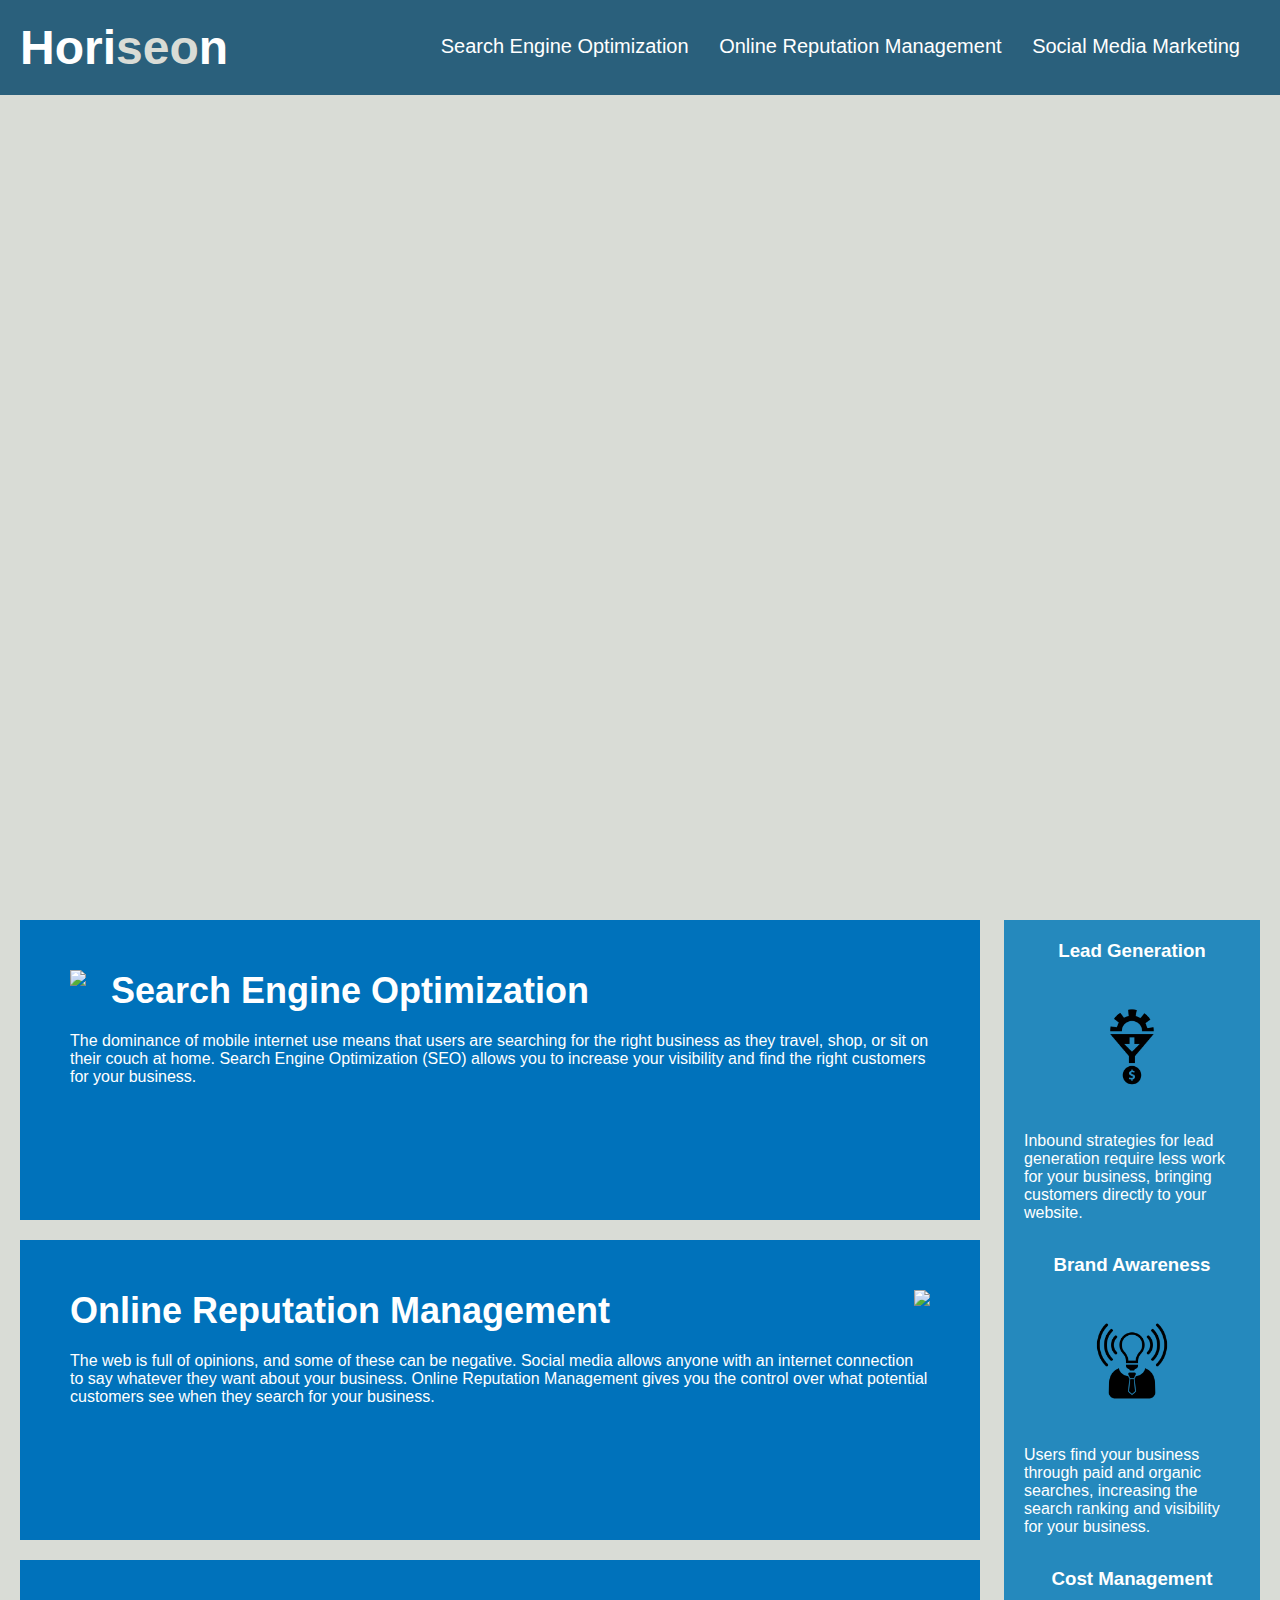
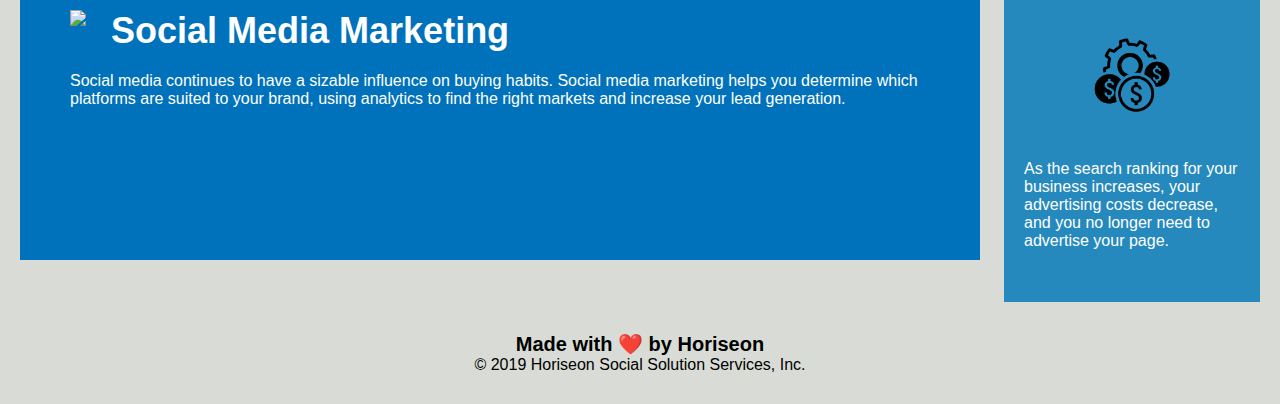
==== 02-Challenge/Develop/index.html @ 584c1e33 "initial commit" ====
<!DOCTYPE html>
<html lang="en-us">

<head>
    <meta charset="UTF-8" />
    <link rel="stylesheet" href="./assets/css/style.css">
    <title>website</title>
</head>

<body>
    <div class="header">
        <h1>Hori<span class="seo">seo</span>n</h1>
        <div>
            <ul>
                <li>
                    <a href="#search-engine-optimization">Search Engine Optimization</a>
                </li>
                <li>
                    <a href="#online-reputation-management">Online Reputation Management</a>
                </li>
                <li>
                    <a href="#social-media-marketing">Social Media Marketing</a>
                </li>
            </ul>
        </div>
    </div>
    <div class="hero"></div>
    <div class="content">
        <div class="search-engine-optimization">
            <img src="./assets/images/search-engine-optimization.jpg" class="float-left" />
            <h2>Search Engine Optimization</h2>
            <p>
                The dominance of mobile internet use means that users are searching for the right business as they travel, shop, or sit on their couch at home. Search Engine Optimization (SEO) allows you to increase your visibility and find the right customers for your business.
            </p>
        </div>
        <div id="online-reputation-management" class="online-reputation-management">
            <img src="./assets/images/online-reputation-management.jpg" class="float-right" />
            <h2>Online Reputation Management</h2>
            <p>
                The web is full of opinions, and some of these can be negative. Social media allows anyone with an internet connection to say whatever they want about your business. Online Reputation Management gives you the control over what potential customers see when they search for your business.
            </p>
        </div>
        <div id="social-media-marketing" class="social-media-marketing">
            <img src="./assets/images/social-media-marketing.jpg" class="float-left" />
            <h2>Social Media Marketing</h2>
            <p>
                Social media continues to have a sizable influence on buying habits. Social media marketing helps you determine which platforms are suited to your brand, using analytics to find the right markets and increase your lead generation.
            </p>
        </div>
    </div>
    <div class="benefits">
        <div class="benefit-lead">
            <h3>Lead Generation</h3>
            <img src="./assets/images/lead-generation.png" />
            <p>
                Inbound strategies for lead generation require less work for your business, bringing customers directly to your website.
            </p>
        </div>
        <div class="benefit-brand">
            <h3>Brand Awareness</h3>
            <img src="./assets/images/brand-awareness.png" />
            <p>
                Users find your business through paid and organic searches, increasing the search ranking and visibility for your business.
            </p>
        </div>
        <div class="benefit-cost">
            <h3>Cost Management</h3>
            <img src="./assets/images/cost-management.png" />
            <p>
                As the search ranking for your business increases, your advertising costs decrease, and you no longer need to advertise your page.
            </p>
        </div>
    </div>
    <div class="footer">
        <h2>Made with ❤️️ by Horiseon</h2>
        <p>
            &copy; 2019 Horiseon Social Solution Services, Inc.
        </p>
    </div>
</body>

</html>
---- 02-Challenge/Develop/assets/css/style.css ----
* {
    box-sizing: border-box;
    padding: 0;
    margin: 0;
}

body {
    background-color: #d9dcd6;
}

.header {
    padding: 20px;
    font-family: 'Trebuchet MS', 'Lucida Sans Unicode', 'Lucida Grande', 'Lucida Sans', Arial, sans-serif;
    background-color: #2a607c;
    color: #ffffff;
}

.header h1 {
    display: inline-block;
    font-size: 48px;
}

.header h1 .seo {
    color: #d9dcd6;
}

.header div {
    padding-top: 15px;
    margin-right: 20px;
    float: right;
    font-family: 'Gill Sans', 'Gill Sans MT', Calibri, 'Trebuchet MS', sans-serif;
    font-size: 20px;
}

.header div ul {
    list-style-type: none;
}

.header div ul li {
    display: inline-block;
    margin-left: 25px;
}

a {
    color: #ffffff;
    text-decoration: none;
}

p {
    font-size: 16px;
}

.hero {
    height: 800px;
    width: 100%;
    margin-bottom: 25px;
    background-image: url("../images/digital-marketing-meeting.jpg");
    background-size: cover;
    background-position: center;
}

.float-left {
    float: left;
    margin-right: 25px;
}

.float-right {
    float: right;
    margin-left: 25px;
}

.content {
    width: 75%;
    display: inline-block;
    margin-left: 20px;
}

.benefits {
    margin-right: 20px;
    padding: 20px;
    clear: both;
    float: right;
    width: 20%;
    height: 100%;
    font-family: 'Gill Sans', 'Gill Sans MT', Calibri, 'Trebuchet MS', sans-serif;
    background-color: #2589bd;
}

.benefit-lead {
    margin-bottom: 32px;
    color: #ffffff;
}

.benefit-brand {
    margin-bottom: 32px;
    color: #ffffff;
}

.benefit-cost {
    margin-bottom: 32px;
    color: #ffffff;
}

.benefit-lead h3 {
    margin-bottom: 10px;
    text-align: center;
}

.benefit-brand h3 {
    margin-bottom: 10px;
    text-align: center;
}

.benefit-cost h3 {
    margin-bottom: 10px;
    text-align: center;
}

.benefit-lead img {
    display: block;
    margin: 10px auto;
    max-width: 150px;
}

.benefit-brand img {
    display: block;
    margin: 10px auto;
    max-width: 150px;
}

.benefit-cost img {
    display: block;
    margin: 10px auto;
    max-width: 150px;
}

.search-engine-optimization {
    margin-bottom: 20px;
    padding: 50px;
    height: 300px;
    font-family: 'Gill Sans', 'Gill Sans MT', Calibri, 'Trebuchet MS', sans-serif;
    background-color: #0072bb;
    color: #ffffff;
}

.online-reputation-management {
    margin-bottom: 20px;
    padding: 50px;
    height: 300px;
    font-family: 'Gill Sans', 'Gill Sans MT', Calibri, 'Trebuchet MS', sans-serif;
    background-color: #0072bb;
    color: #ffffff;
}

.social-media-marketing {
    margin-bottom: 20px;
    padding: 50px;
    height: 300px;
    font-family: 'Gill Sans', 'Gill Sans MT', Calibri, 'Trebuchet MS', sans-serif;
    background-color: #0072bb;
    color: #ffffff;
}

.search-engine-optimization img {
    max-height: 200px;
}

.online-reputation-management img {
    max-height: 200px;
}

.social-media-marketing img {
    max-height: 200px;
}

.search-engine-optimization h2 {
    margin-bottom: 20px;
    font-size: 36px;
}

.online-reputation-management h2 {
    margin-bottom: 20px;
    font-size: 36px;
}

.social-media-marketing h2 {
    margin-bottom: 20px;
    font-size: 36px;
}

.footer {
    padding: 30px;
    clear: both;
    font-family: 'Trebuchet MS', 'Lucida Sans Unicode', 'Lucida Grande', 'Lucida Sans', Arial, sans-serif;
    text-align: center;
}

.footer h2 {
    font-size: 20px;
}
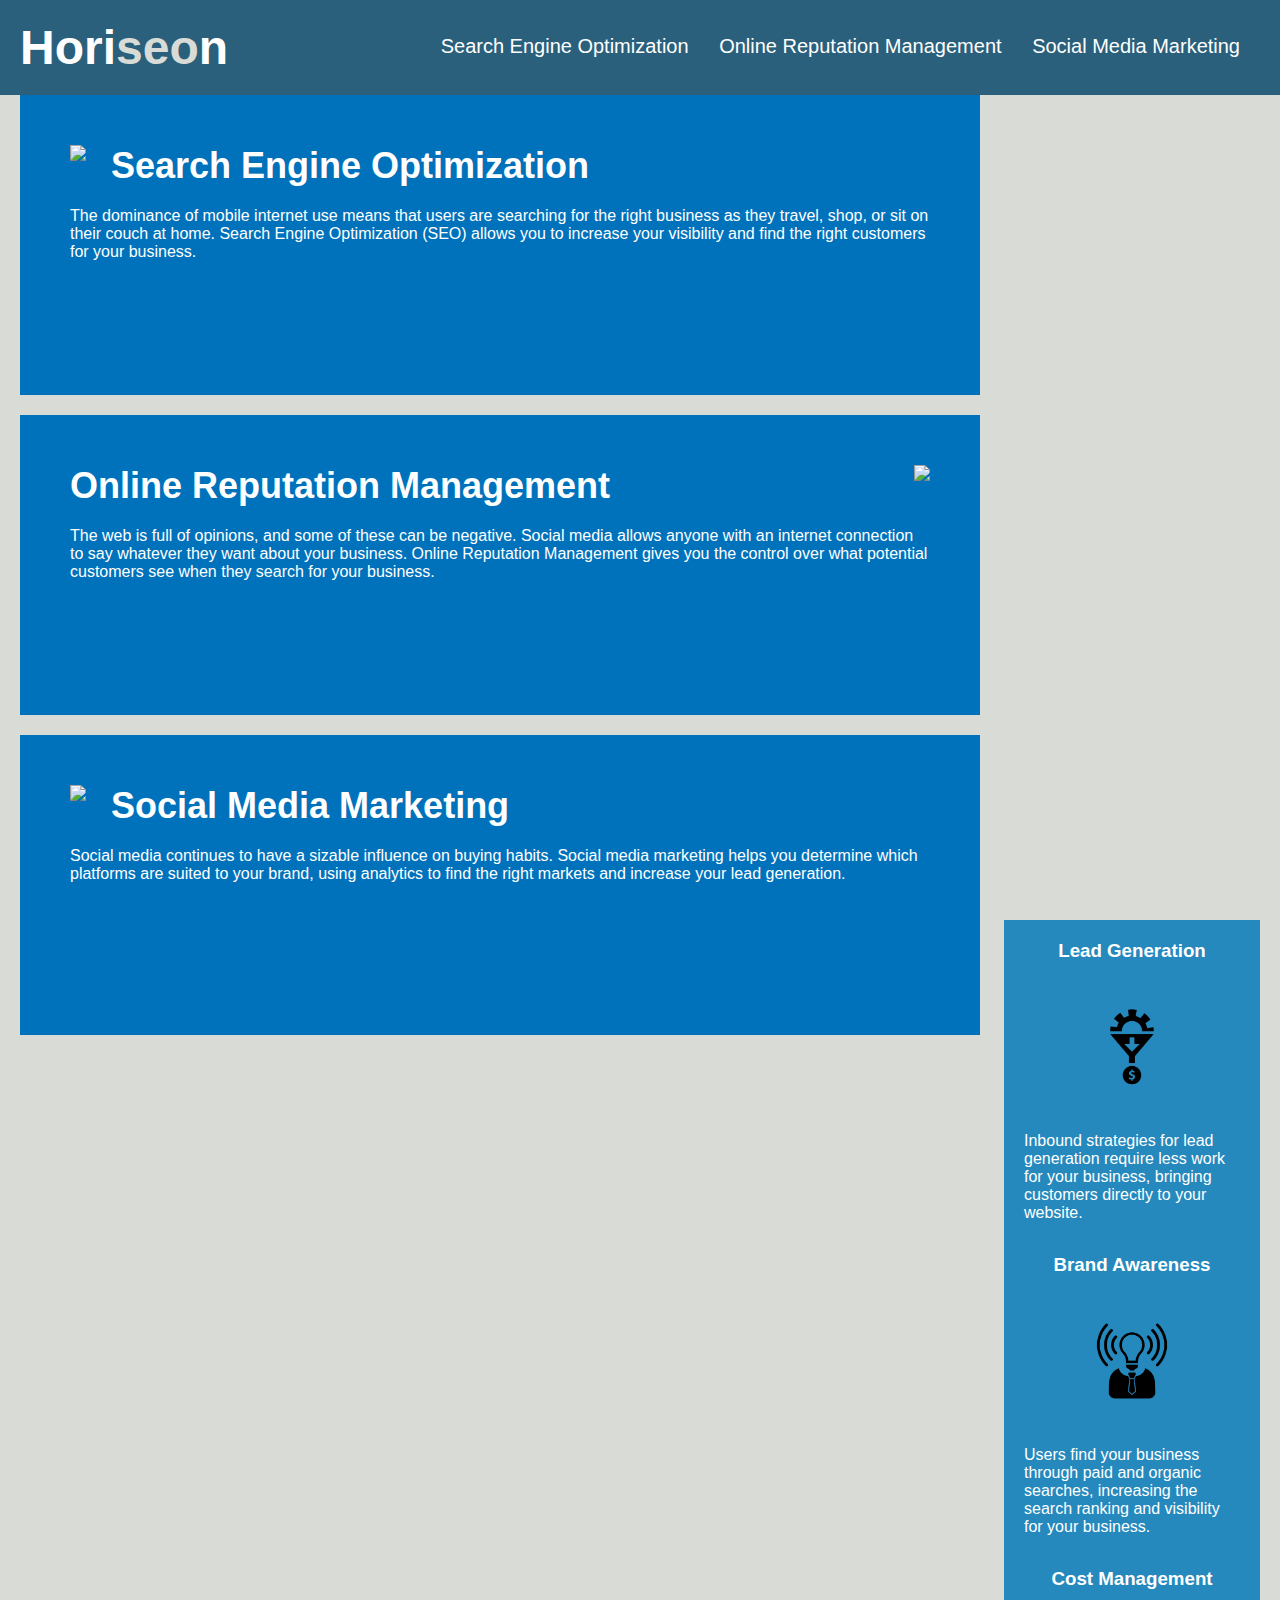
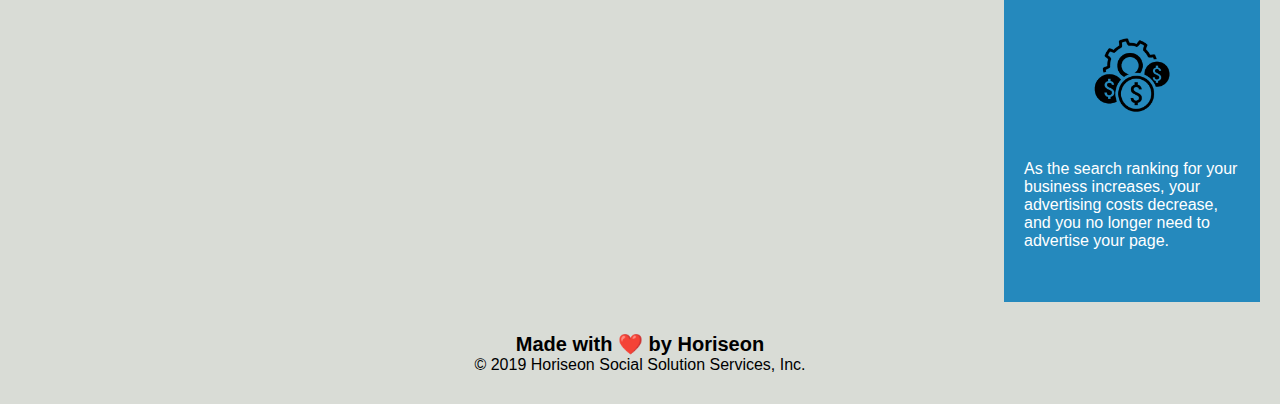
==== commit e8739018: "saving updated first section" ====
--- a/02-Challenge/Develop/index.html
+++ b/02-Challenge/Develop/index.html
@@ -8,9 +8,9 @@
 </head>
 
 <body>
-    <div class="header">
-        <h1>Hori<span class="seo">seo</span>n</h1>
-        <div>
+    <header>
+        <h1>Hori<span id="seo">seo</span>n</h1>
+        <section class="link-list">
             <ul>
                 <li>
                     <a href="#search-engine-optimization">Search Engine Optimization</a>
@@ -22,9 +22,9 @@
                     <a href="#social-media-marketing">Social Media Marketing</a>
                 </li>
             </ul>
-        </div>
-    </div>
-    <div class="hero"></div>
+        </section>
+    </header>
+    <section id="hero"></div>
     <div class="content">
         <div class="search-engine-optimization">
             <img src="./assets/images/search-engine-optimization.jpg" class="float-left" />
@@ -47,7 +47,7 @@
                 Social media continues to have a sizable influence on buying habits. Social media marketing helps you determine which platforms are suited to your brand, using analytics to find the right markets and increase your lead generation.
             </p>
         </div>
-    </div>
+    </section>
     <div class="benefits">
         <div class="benefit-lead">
             <h3>Lead Generation</h3>
--- a/02-Challenge/Develop/assets/css/style.css
+++ b/02-Challenge/Develop/assets/css/style.css
@@ -8,36 +8,32 @@
     background-color: #d9dcd6;
 }
 
-.header {
+header {
     padding: 20px;
     font-family: 'Trebuchet MS', 'Lucida Sans Unicode', 'Lucida Grande', 'Lucida Sans', Arial, sans-serif;
     background-color: #2a607c;
     color: #ffffff;
 }
 
-.header h1 {
+h1 {
     display: inline-block;
     font-size: 48px;
 }
 
-.header h1 .seo {
+#seo {
     color: #d9dcd6;
 }
 
-.header div {
+.link-list {
     padding-top: 15px;
     margin-right: 20px;
     float: right;
     font-family: 'Gill Sans', 'Gill Sans MT', Calibri, 'Trebuchet MS', sans-serif;
     font-size: 20px;
 }
-
-.header div ul {
+.link-list ul li{
     list-style-type: none;
-}
-
-.header div ul li {
-    display: inline-block;
+    display: inline;
     margin-left: 25px;
 }
 
@@ -50,7 +46,7 @@
     font-size: 16px;
 }
 
-.hero {
+#hero {
     height: 800px;
     width: 100%;
     margin-bottom: 25px;
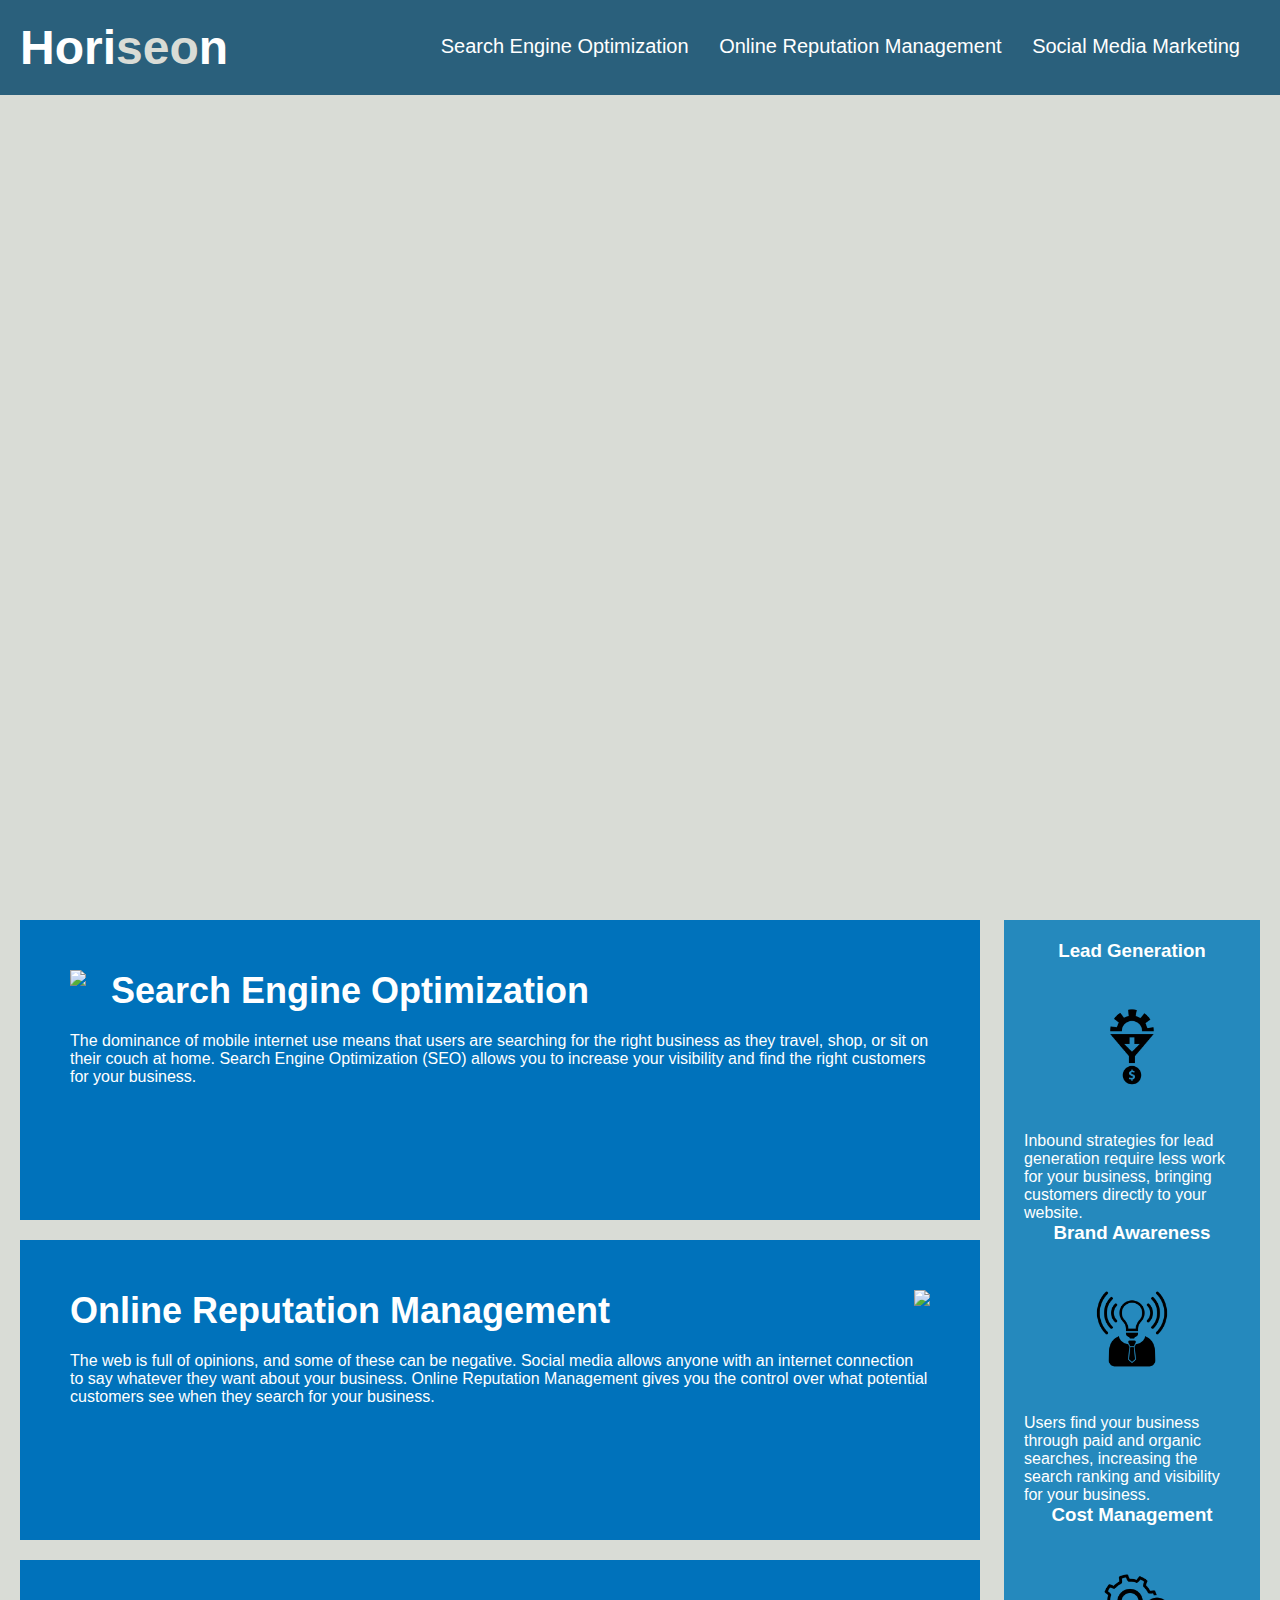
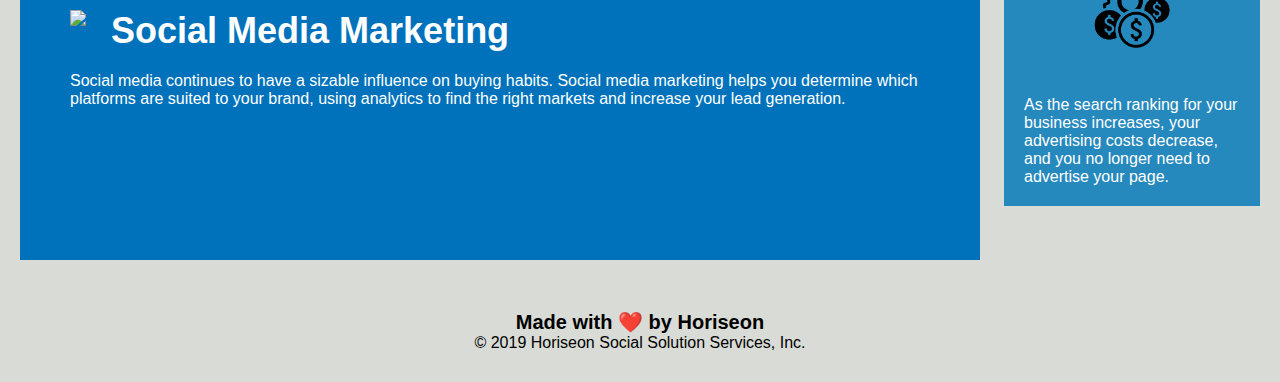
==== commit d7234388: "slight originization" ====
--- a/02-Challenge/Develop/index.html
+++ b/02-Challenge/Develop/index.html
@@ -24,59 +24,61 @@
             </ul>
         </section>
     </header>
-    <section id="hero"></div>
-    <div class="content">
-        <div class="search-engine-optimization">
+<section id="hero"></section>
+    <section id="content">
+        <section class="information">
             <img src="./assets/images/search-engine-optimization.jpg" class="float-left" />
             <h2>Search Engine Optimization</h2>
             <p>
                 The dominance of mobile internet use means that users are searching for the right business as they travel, shop, or sit on their couch at home. Search Engine Optimization (SEO) allows you to increase your visibility and find the right customers for your business.
             </p>
-        </div>
-        <div id="online-reputation-management" class="online-reputation-management">
-            <img src="./assets/images/online-reputation-management.jpg" class="float-right" />
+        </section>
+
+        <section class="information">
+            <img src="./assets/images/online-reputation-management.jpg" id="float-right" />
             <h2>Online Reputation Management</h2>
             <p>
                 The web is full of opinions, and some of these can be negative. Social media allows anyone with an internet connection to say whatever they want about your business. Online Reputation Management gives you the control over what potential customers see when they search for your business.
             </p>
-        </div>
-        <div id="social-media-marketing" class="social-media-marketing">
+        </section>
+
+        <section class="information">
             <img src="./assets/images/social-media-marketing.jpg" class="float-left" />
             <h2>Social Media Marketing</h2>
             <p>
                 Social media continues to have a sizable influence on buying habits. Social media marketing helps you determine which platforms are suited to your brand, using analytics to find the right markets and increase your lead generation.
             </p>
-        </div>
+        </section>
     </section>
-    <div class="benefits">
-        <div class="benefit-lead">
+    <section class="benefits">
+        
             <h3>Lead Generation</h3>
-            <img src="./assets/images/lead-generation.png" />
+            <img class ="pictures" src="./assets/images/lead-generation.png" alt="funnel money"/> 
             <p>
                 Inbound strategies for lead generation require less work for your business, bringing customers directly to your website.
             </p>
-        </div>
-        <div class="benefit-brand">
+        
+        
             <h3>Brand Awareness</h3>
-            <img src="./assets/images/brand-awareness.png" />
+            <img class="pictures" src="./assets/images/brand-awareness.png" alt="lightbulb man"/>
             <p>
                 Users find your business through paid and organic searches, increasing the search ranking and visibility for your business.
             </p>
-        </div>
-        <div class="benefit-cost">
+        
+        
             <h3>Cost Management</h3>
-            <img src="./assets/images/cost-management.png" />
+            <img class="pictures" src="./assets/images/cost-management.png" alt="gear money"/>
             <p>
                 As the search ranking for your business increases, your advertising costs decrease, and you no longer need to advertise your page.
             </p>
-        </div>
-    </div>
-    <div class="footer">
+        
+        </section>
+    <footer>
         <h2>Made with ❤️️ by Horiseon</h2>
         <p>
             &copy; 2019 Horiseon Social Solution Services, Inc.
         </p>
-    </div>
+    </footer>
 </body>
 
 </html>
--- a/02-Challenge/Develop/assets/css/style.css
+++ b/02-Challenge/Develop/assets/css/style.css
@@ -60,12 +60,12 @@
     margin-right: 25px;
 }
 
-.float-right {
+#float-right {
     float: right;
     margin-left: 25px;
 }
 
-.content {
+#content {
     width: 75%;
     display: inline-block;
     margin-left: 20px;
@@ -80,57 +80,24 @@
     height: 100%;
     font-family: 'Gill Sans', 'Gill Sans MT', Calibri, 'Trebuchet MS', sans-serif;
     background-color: #2589bd;
-}
-
-.benefit-lead {
     margin-bottom: 32px;
     color: #ffffff;
 }
 
-.benefit-brand {
-    margin-bottom: 32px;
-    color: #ffffff;
-}
-
-.benefit-cost {
-    margin-bottom: 32px;
-    color: #ffffff;
-}
-
-.benefit-lead h3 {
+ .benefits h3 {
     margin-bottom: 10px;
     text-align: center;
 }
 
-.benefit-brand h3 {
-    margin-bottom: 10px;
-    text-align: center;
-}
-
-.benefit-cost h3 {
-    margin-bottom: 10px;
-    text-align: center;
-}
-
-.benefit-lead img {
+.pictures {
     display: block;
     margin: 10px auto;
     max-width: 150px;
 }
 
-.benefit-brand img {
-    display: block;
-    margin: 10px auto;
-    max-width: 150px;
-}
 
-.benefit-cost img {
-    display: block;
-    margin: 10px auto;
-    max-width: 150px;
-}
 
-.search-engine-optimization {
+.information {
     margin-bottom: 20px;
     padding: 50px;
     height: 300px;
@@ -139,58 +106,26 @@
     color: #ffffff;
 }
 
-.online-reputation-management {
-    margin-bottom: 20px;
-    padding: 50px;
-    height: 300px;
-    font-family: 'Gill Sans', 'Gill Sans MT', Calibri, 'Trebuchet MS', sans-serif;
-    background-color: #0072bb;
-    color: #ffffff;
-}
 
-.social-media-marketing {
-    margin-bottom: 20px;
-    padding: 50px;
-    height: 300px;
-    font-family: 'Gill Sans', 'Gill Sans MT', Calibri, 'Trebuchet MS', sans-serif;
-    background-color: #0072bb;
-    color: #ffffff;
-}
 
-.search-engine-optimization img {
+.information img {
     max-height: 200px;
 }
 
-.online-reputation-management img {
-    max-height: 200px;
-}
 
-.social-media-marketing img {
-    max-height: 200px;
-}
-
-.search-engine-optimization h2 {
+.information h2 {
     margin-bottom: 20px;
     font-size: 36px;
 }
 
-.online-reputation-management h2 {
-    margin-bottom: 20px;
-    font-size: 36px;
-}
 
-.social-media-marketing h2 {
-    margin-bottom: 20px;
-    font-size: 36px;
-}
-
-.footer {
+footer {
     padding: 30px;
     clear: both;
     font-family: 'Trebuchet MS', 'Lucida Sans Unicode', 'Lucida Grande', 'Lucida Sans', Arial, sans-serif;
     text-align: center;
 }
 
-.footer h2 {
+footer h2 {
     font-size: 20px;
 }
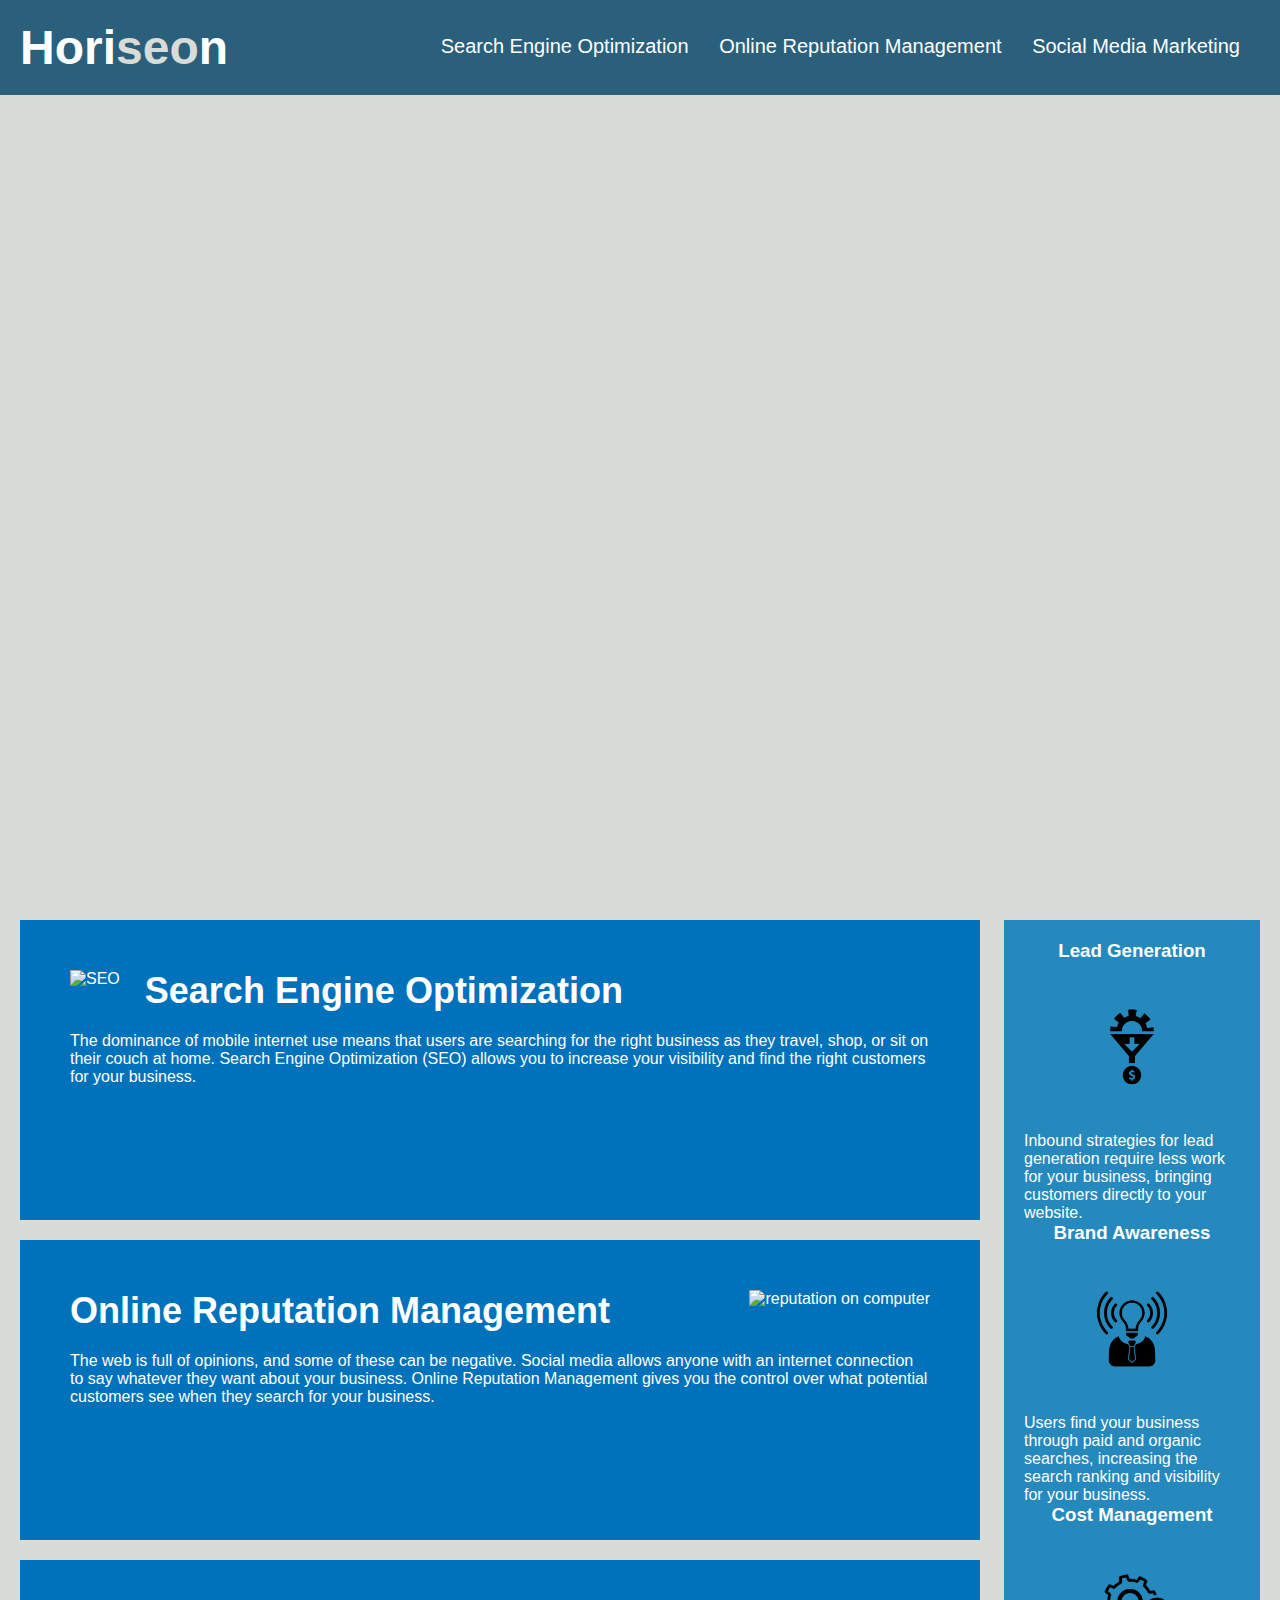
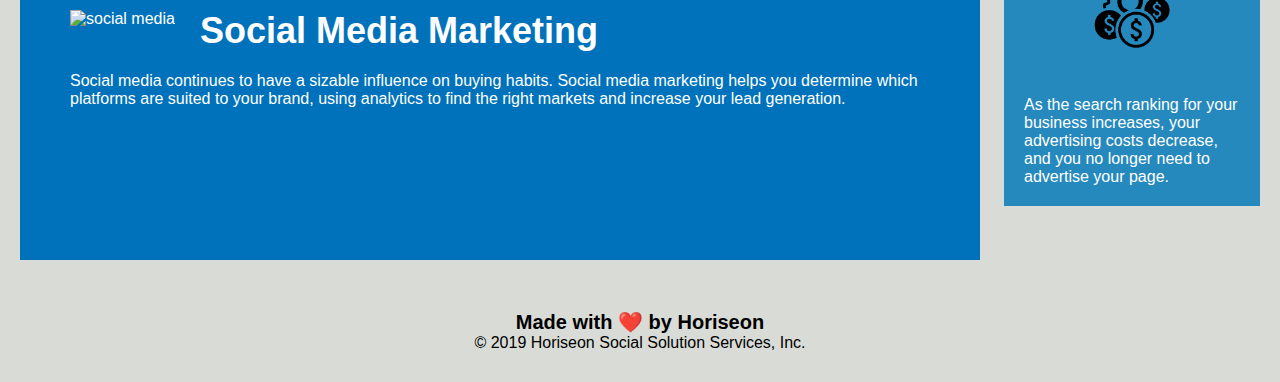
==== commit c6fcc7a8: "image names" ====
--- a/02-Challenge/Develop/index.html
+++ b/02-Challenge/Develop/index.html
@@ -4,7 +4,7 @@
 <head>
     <meta charset="UTF-8" />
     <link rel="stylesheet" href="./assets/css/style.css">
-    <title>website</title>
+    <title>HoriSEOn Homepage</title>
 </head>
 
 <body>
@@ -27,7 +27,7 @@
 <section id="hero"></section>
     <section id="content">
         <section class="information">
-            <img src="./assets/images/search-engine-optimization.jpg" class="float-left" />
+            <img src="./assets/images/search-engine-optimization.jpg" alt ="SEO" class="float-left" />
             <h2>Search Engine Optimization</h2>
             <p>
                 The dominance of mobile internet use means that users are searching for the right business as they travel, shop, or sit on their couch at home. Search Engine Optimization (SEO) allows you to increase your visibility and find the right customers for your business.
@@ -35,7 +35,7 @@
         </section>
 
         <section class="information">
-            <img src="./assets/images/online-reputation-management.jpg" id="float-right" />
+            <img src="./assets/images/online-reputation-management.jpg" alt= "reputation on computer" id="float-right" />
             <h2>Online Reputation Management</h2>
             <p>
                 The web is full of opinions, and some of these can be negative. Social media allows anyone with an internet connection to say whatever they want about your business. Online Reputation Management gives you the control over what potential customers see when they search for your business.
@@ -43,7 +43,7 @@
         </section>
 
         <section class="information">
-            <img src="./assets/images/social-media-marketing.jpg" class="float-left" />
+            <img src="./assets/images/social-media-marketing.jpg" alt="social media" class="float-left" />
             <h2>Social Media Marketing</h2>
             <p>
                 Social media continues to have a sizable influence on buying habits. Social media marketing helps you determine which platforms are suited to your brand, using analytics to find the right markets and increase your lead generation.
@@ -74,7 +74,7 @@
         
         </section>
     <footer>
-        <h2>Made with ❤️️ by Horiseon</h2>
+        <h4>Made with ❤️️ by Horiseon</h4>
         <p>
             &copy; 2019 Horiseon Social Solution Services, Inc.
         </p>
--- a/02-Challenge/Develop/assets/css/style.css
+++ b/02-Challenge/Develop/assets/css/style.css
@@ -71,6 +71,15 @@
     margin-left: 20px;
 }
 
+.information {
+    margin-bottom: 20px;
+    padding: 50px;
+    height: 300px;
+    font-family: 'Gill Sans', 'Gill Sans MT', Calibri, 'Trebuchet MS', sans-serif;
+    background-color: #0072bb;
+    color: #ffffff;
+}
+
 .benefits {
     margin-right: 20px;
     padding: 20px;
@@ -95,19 +104,6 @@
     max-width: 150px;
 }
 
-
-
-.information {
-    margin-bottom: 20px;
-    padding: 50px;
-    height: 300px;
-    font-family: 'Gill Sans', 'Gill Sans MT', Calibri, 'Trebuchet MS', sans-serif;
-    background-color: #0072bb;
-    color: #ffffff;
-}
-
-
-
 .information img {
     max-height: 200px;
 }
@@ -126,6 +122,6 @@
     text-align: center;
 }
 
-footer h2 {
+footer h4 {
     font-size: 20px;
 }
